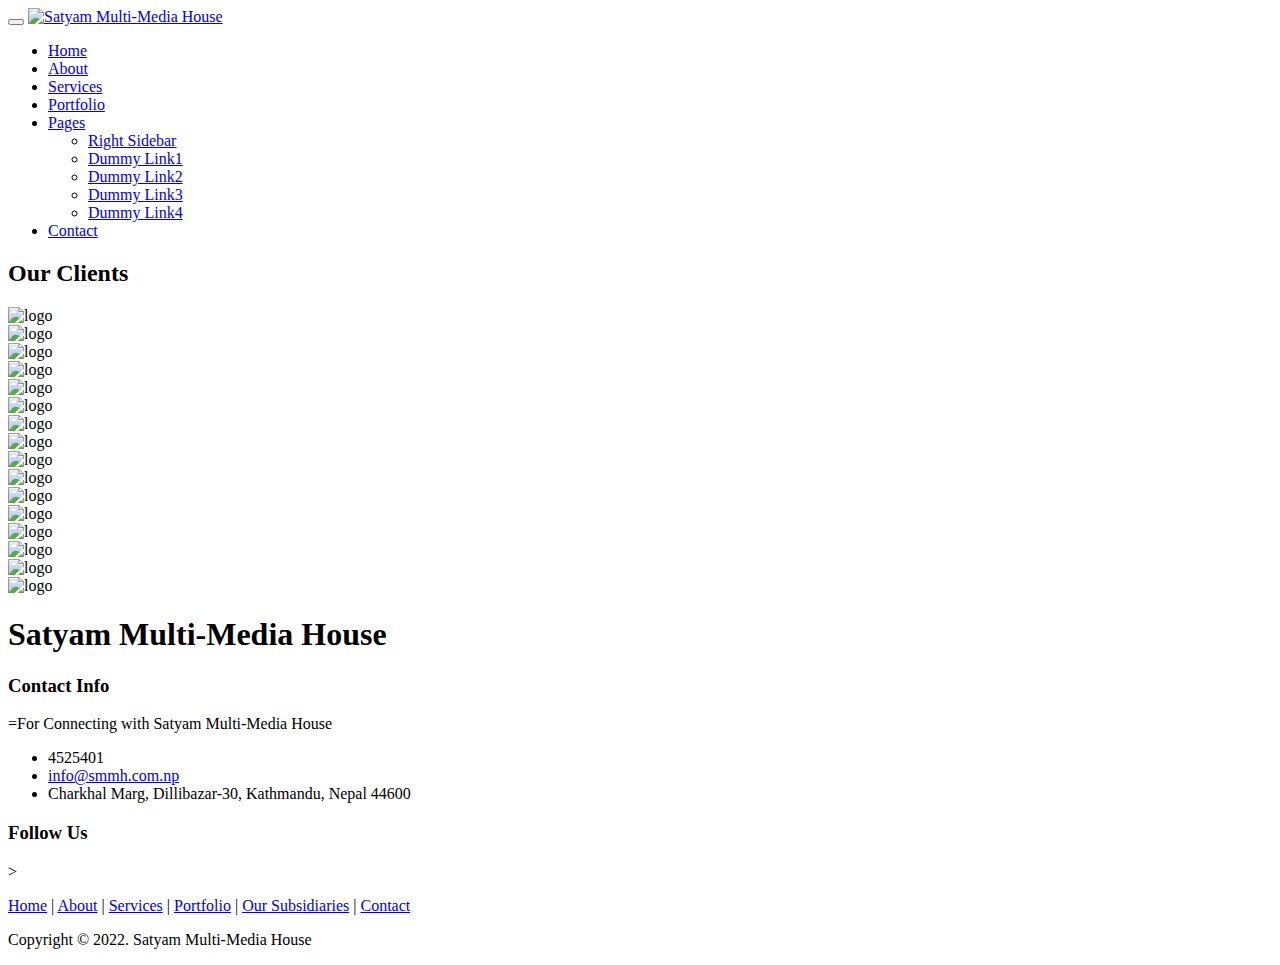
==== clients.html @ ca286ea2 "Add files via upload" ====
<!DOCTYPE html>
<html lang="en">
<head>
    <meta charset="utf-8">
    <meta name="viewport" content="width=device-width, initial-scale=1.0">
    <meta name="description" content="">
    <meta name="author" content="">
    <title>Our CLients</title>
    <link rel="favicon" href="assets/images/favicon.png">
    <link rel="stylesheet" media="screen" href="http://fonts.googleapis.com/css?family=Open+Sans:300,400,700">
    <link rel="stylesheet" href="assets/css/bootstrap.min.css">
    <link rel="stylesheet" href="assets/css/font-awesome.min.css">
    <!-- Custom styles for our template -->
    <link rel="stylesheet" href="assets/css/bootstrap-theme.css" media="screen">
    <link rel="stylesheet" href="assets/css/style.css">
    <meta http-equiv="X-UA-Compatible" content="ie=edge"
    <link rel="stylesheet" href="https://maxcdn.bootstrapcdn.com/bootstrap/4.0.0/css/bootstrap.min.css" >
    <script src="https://ajax.googleapis.com/ajax/libs/jquery/3.4.1/jquery.min.js"></script>
    <script src="https://cdnjs.cloudflare.com/ajax/libs/slick-carousel/1.9.0/slick.min.js"></script>
</head>
    <!-- HTML5 shim and Respond.js IE8 support of HTML5 elements and media queries -->
    <!--[if lt IE 9]>
	
	<![endif]-->
</head>

<body>
    <!-- Fixed navbar -->
    <div class="navbar navbar-inverse">
        <div class="container">
            <div class="navbar-header">
                <!-- Button for smallest screens -->
                <button type="button" class="navbar-toggle" data-toggle="collapse" data-target=".navbar-collapse"><span class="icon-bar"></span><span class="icon-bar"></span><span class="icon-bar"></span></button>
                <a class="navbar-brand" href="index.html">
                    <img src="assets/images/logo.png" alt="Satyam Multi-Media House"></a>
            </div>
            <div class="navbar-collapse collapse">
                <ul class="nav navbar-nav pull-right">
                    <li><a href="index.html">Home</a></li>
                    <li class="active"><a href="about.html">About</a></li>
                    <li><a href="services.html">Services</a></li>
                    <li><a href="portfolio.html">Portfolio</a></li>
                    <li class="dropdown">
                        <a href="#" class="dropdown-toggle" data-toggle="dropdown">Pages <b class="caret"></b></a>
                        <ul class="dropdown-menu">
                            <li><a href="sidebar-right.html">Right Sidebar</a></li>
                            <li><a href="#">Dummy Link1</a></li>
                            <li><a href="#">Dummy Link2</a></li>
                            <li><a href="#">Dummy Link3</a></li>
			    <li><a href="#">Dummy Link4</a></li>
				
                        </ul>
                    </li>
                    <li><a href="contact.html">Contact</a></li>

                </ul>
            </div>
            <!--/.nav-collapse -->
        </div>
    </div>
    <!-- /.navbar -->

    <header id="head" class="secondary"></header>

    <div class="container">
        <h2 class="text-center font-weight-bold">Our Clients</h2>
        <section class="customer-logos slider">
            <div class="slide"><img src="assets/images/fmaj.png" alt="logo"></div>
            <div class="slide"><img src="assets/images/jaimatadi.png" alt="logo"></div>
            <div class="slide"><img src="assets/images/jandj.png" alt="logo"></div>
            <div class="slide"><img src="assets/images/tokla tea.png" alt="logo"></div>
            <div class="slide"><img src="assets/images/tata.png" alt="logo"></div>
            <div class="slide"><img src="assets/images/nic asia capital.png" alt="logo"></div>
            <div class="slide"><img src="assets/images/maruti.png" alt="logo"></div>
            <div class="slide"><img src="assets/images/missart.png" alt="logo"></div>
            <div class="slide"><img src="assets/images/silver palace.png" alt="logo"></div>
            <div class="slide"><img src="assets/images/nic.png" alt="logo"></div>
            <div class="slide"><img src="assets/images/sanskaran.png" alt="logo"></div>
            <div class="slide"><img src="assets/images/mindworks.png" alt="logo"></div>
            <div class="slide"><img src="assets/images/trikon.png" alt="logo"></div>
            <div class="slide"><img src="assets/images/everestad.png" alt="logo"></div>
            <div class="slide"><img src="assets/images/urja.png" alt="logo"></div>
            <div class="slide"><img src="assets/images/logo place.png" alt="logo"></div>
        </section>
    </div>
       
                              
    
    <footer id="footer" class="top-space">

        <div class="footer1">
            <div class="container">
                <div class="row">
                    <div class="col-md-5 panel">
                        <h1 class="panel-title">Satyam Multi-Media House</h3>
                        <div class="panel-body">
                            <p></p>
                        </div>
                    </div>

                    <div class="col-md-4 panel contact">
                        <h3 class="panel-title">Contact Info</h3>
                        <div class="panel-body">
                            <p>=For Connecting with Satyam Multi-Media House</p>
                            <ul>
                                <li><i class="fa fa-phone"></i>4525401</li>
                                <li><a href="#"><i class="fa fa-envelope-o"></i>info@smmh.com.np</a></li>
                                <li><i class="fa fa-flag"></i>Charkhal Marg, Dillibazar-30, Kathmandu, Nepal 44600</li>
                            </ul>
                        </div>
                    </div>

                    <div class="col-md-3 panel">
                        <h3 class="panel-title">Follow Us</h3>
                        <div class="panel-body">
                            <p class="follow-me-icons">
				<a href=""><i class="fa fa-facebook fa-2"></i></a>
                                <a href=""><i class="fa fa-twitter fa-2"></i></a>
				<a href=""><i class="fa fa-youtube fa-2"></i></a
                                <a href=""><i class="fa fa-github fa-2"></i></a>
                                
				    >
                            </p>
                        </div>
                    </div>

                </div>
                <!-- /row of panels -->
            </div>
        </div>

        <div class="footer2">
            <div class="container">
                <div class="row">

                    <div class="col-md-6 panel">
                        <div class="panel-body">
                            <p class="simplenav">
                                <a href="index.html">Home</a> | 
								<a href="about.html">About</a> |
								<a href="services.html">Services</a> |
								<a href="portfolio.html">Portfolio</a> |
								<a href="contact.html">Our Subsidiaries</a> |
				                                <a href="contact.html">Contact</a>
                            </p>
                        </div>
                    </div>

                    <div class="col-md-6 panel">
                        <div class="panel-body">
                            <p class="text-right">
                                Copyright &copy; 2022. Satyam Multi-Media House</a>
                            </p>
                        </div>
                    </div>

                </div>
                <!-- /row of panels -->
            </div>
        </div>

    </footer>


<script>
    
    $(document).ready(function(){
        $('.customer-logos').slick({
            slidesToShow: 6,
            slidesToScroll: 1,
            autoplay: true,
            autoplaySpeed: 1500,
            arrows: false,
            dots: false,
            pauseOnHover:false,
            responsive: [{
                breakpoint: 768,
                setting: {
                    slidesToShow:4
                }
            }, {
                breakpoint: 520,
                setting: {
                    slidesToShow: 3
                }
            }]
        });
    });

    </script>


    
    
</body>
</html>
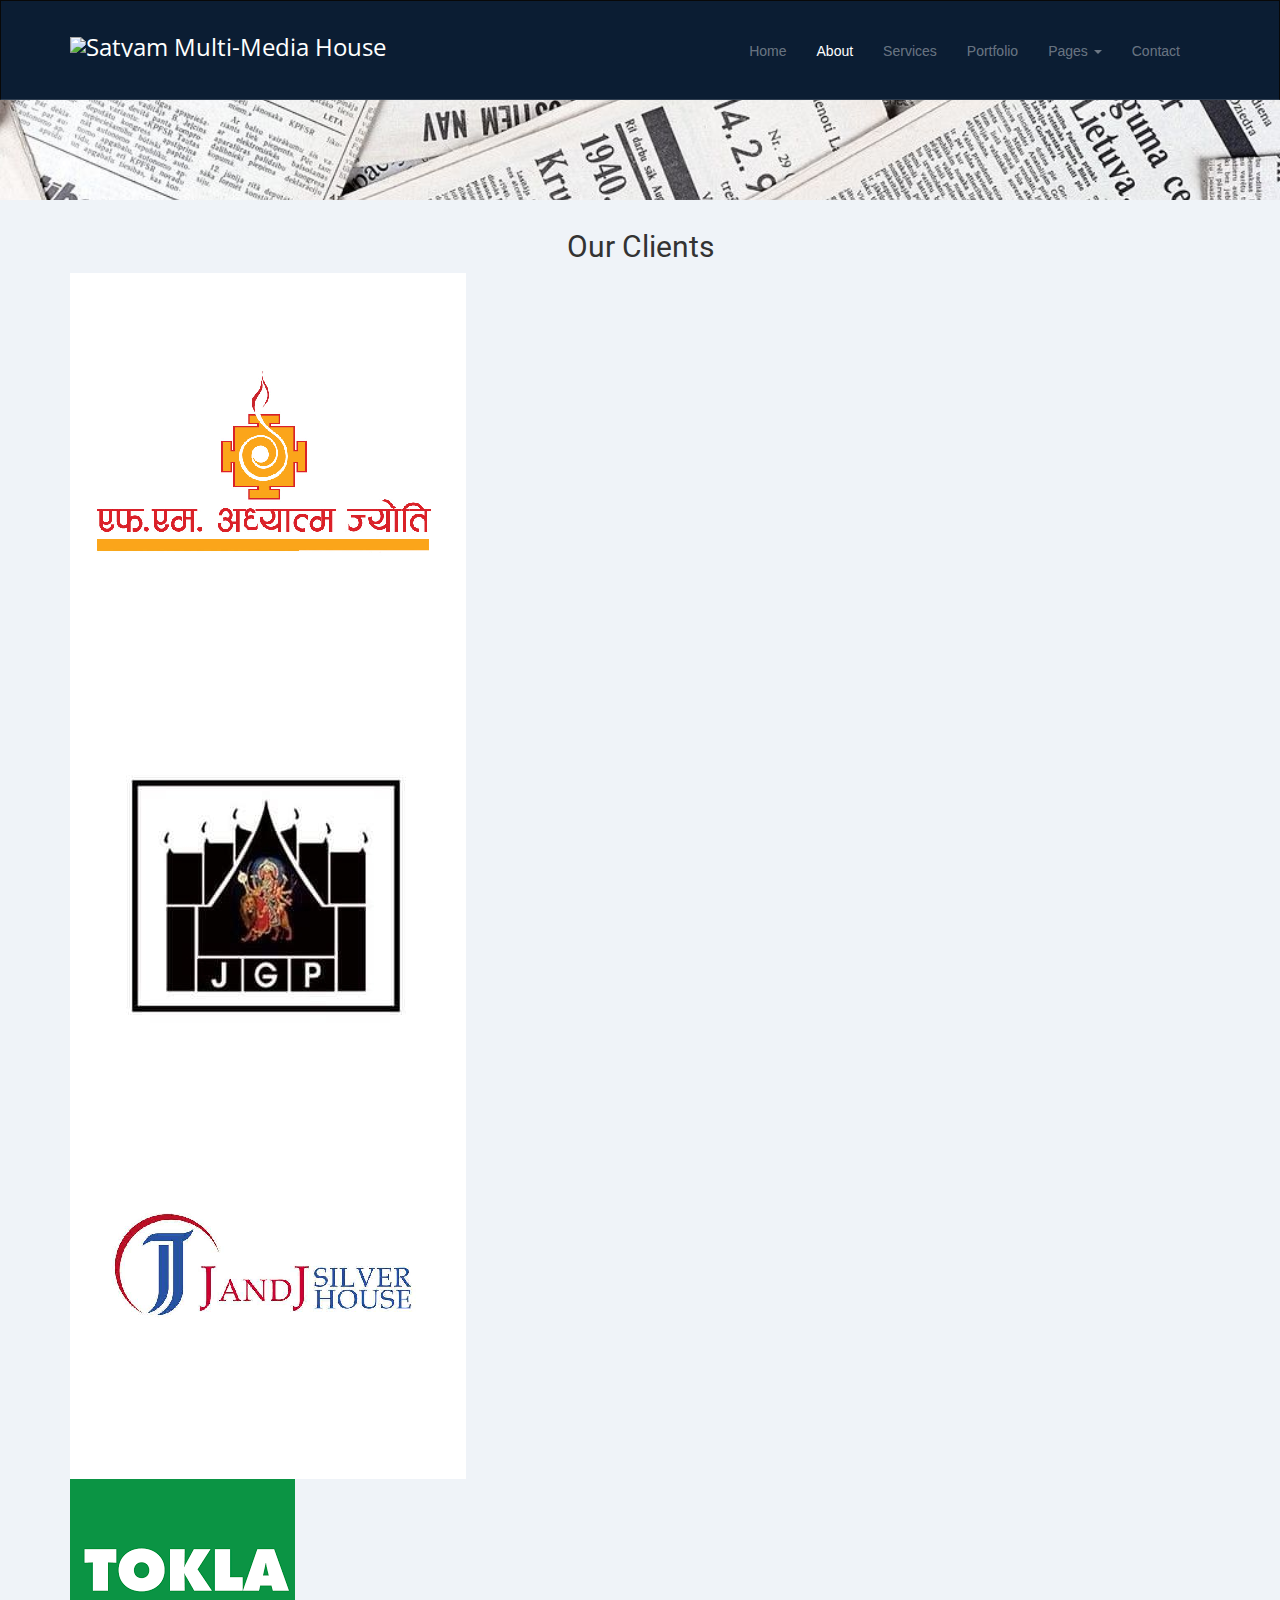
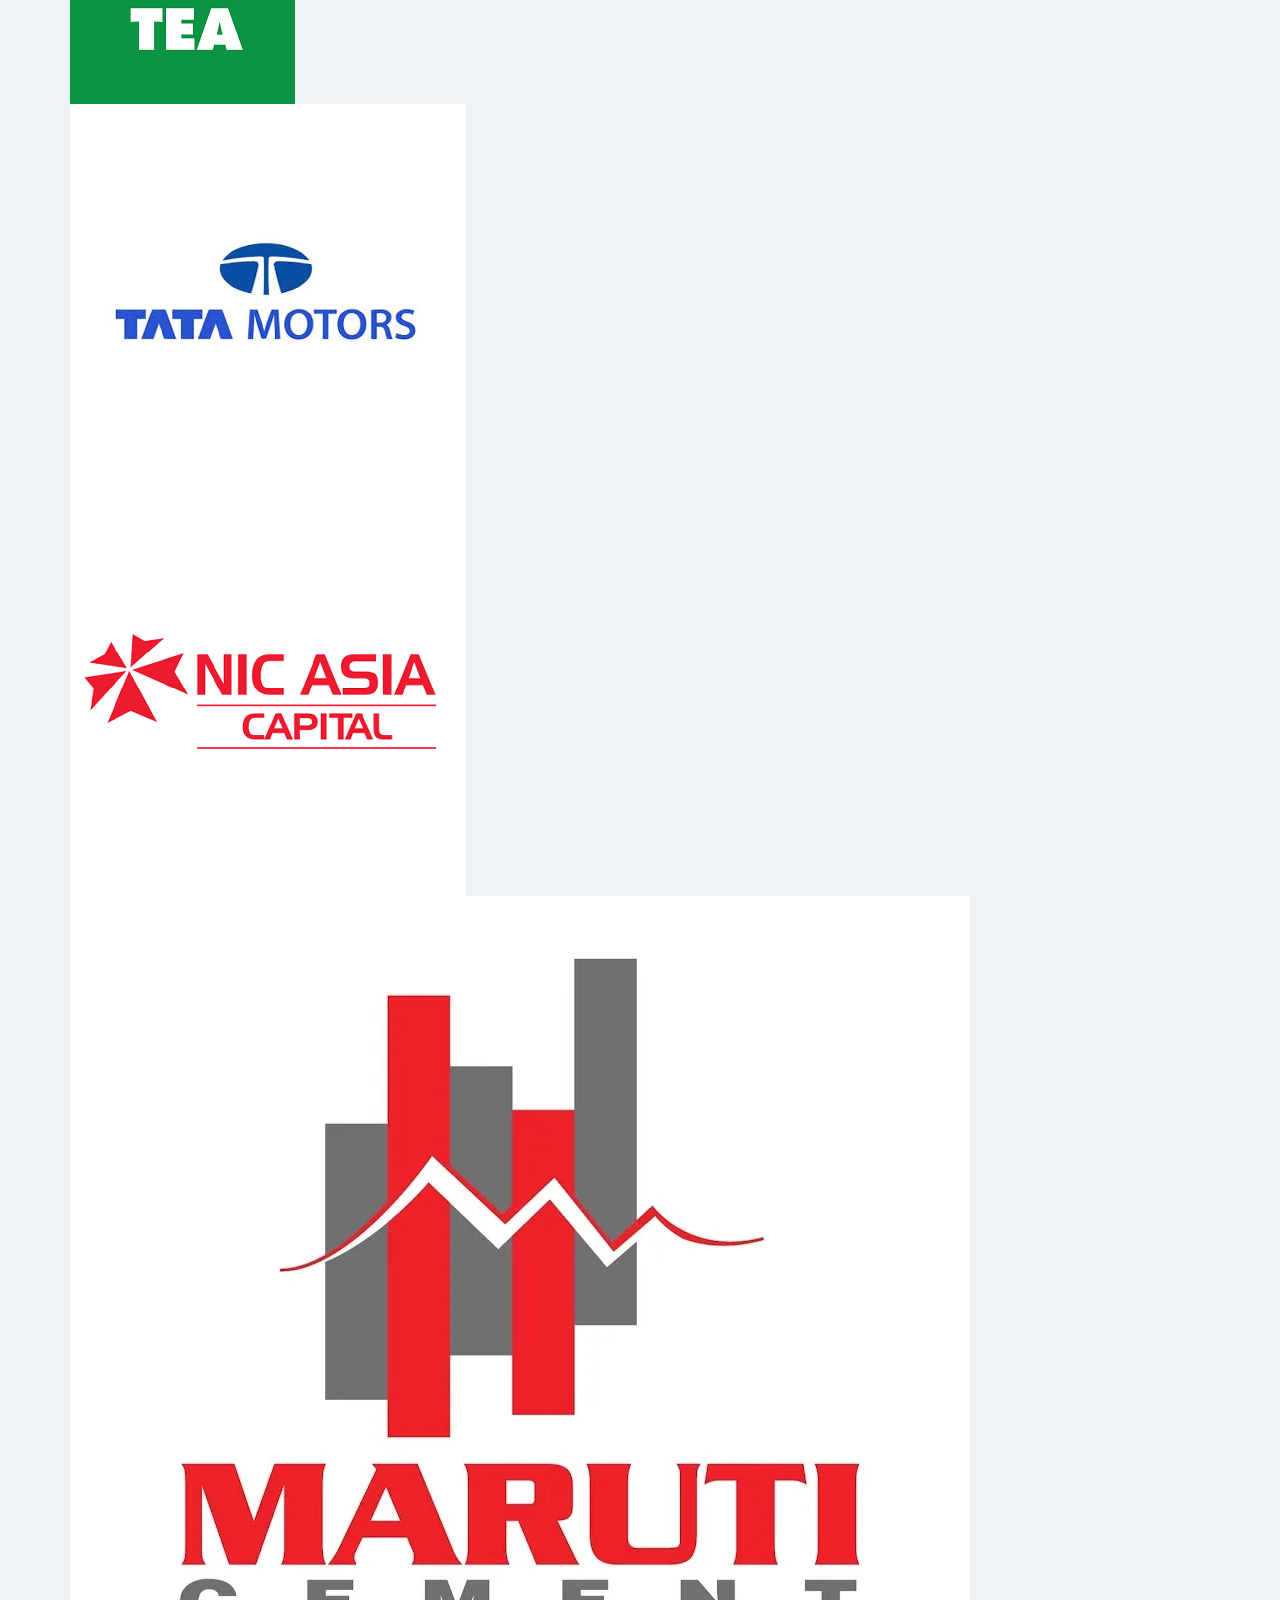
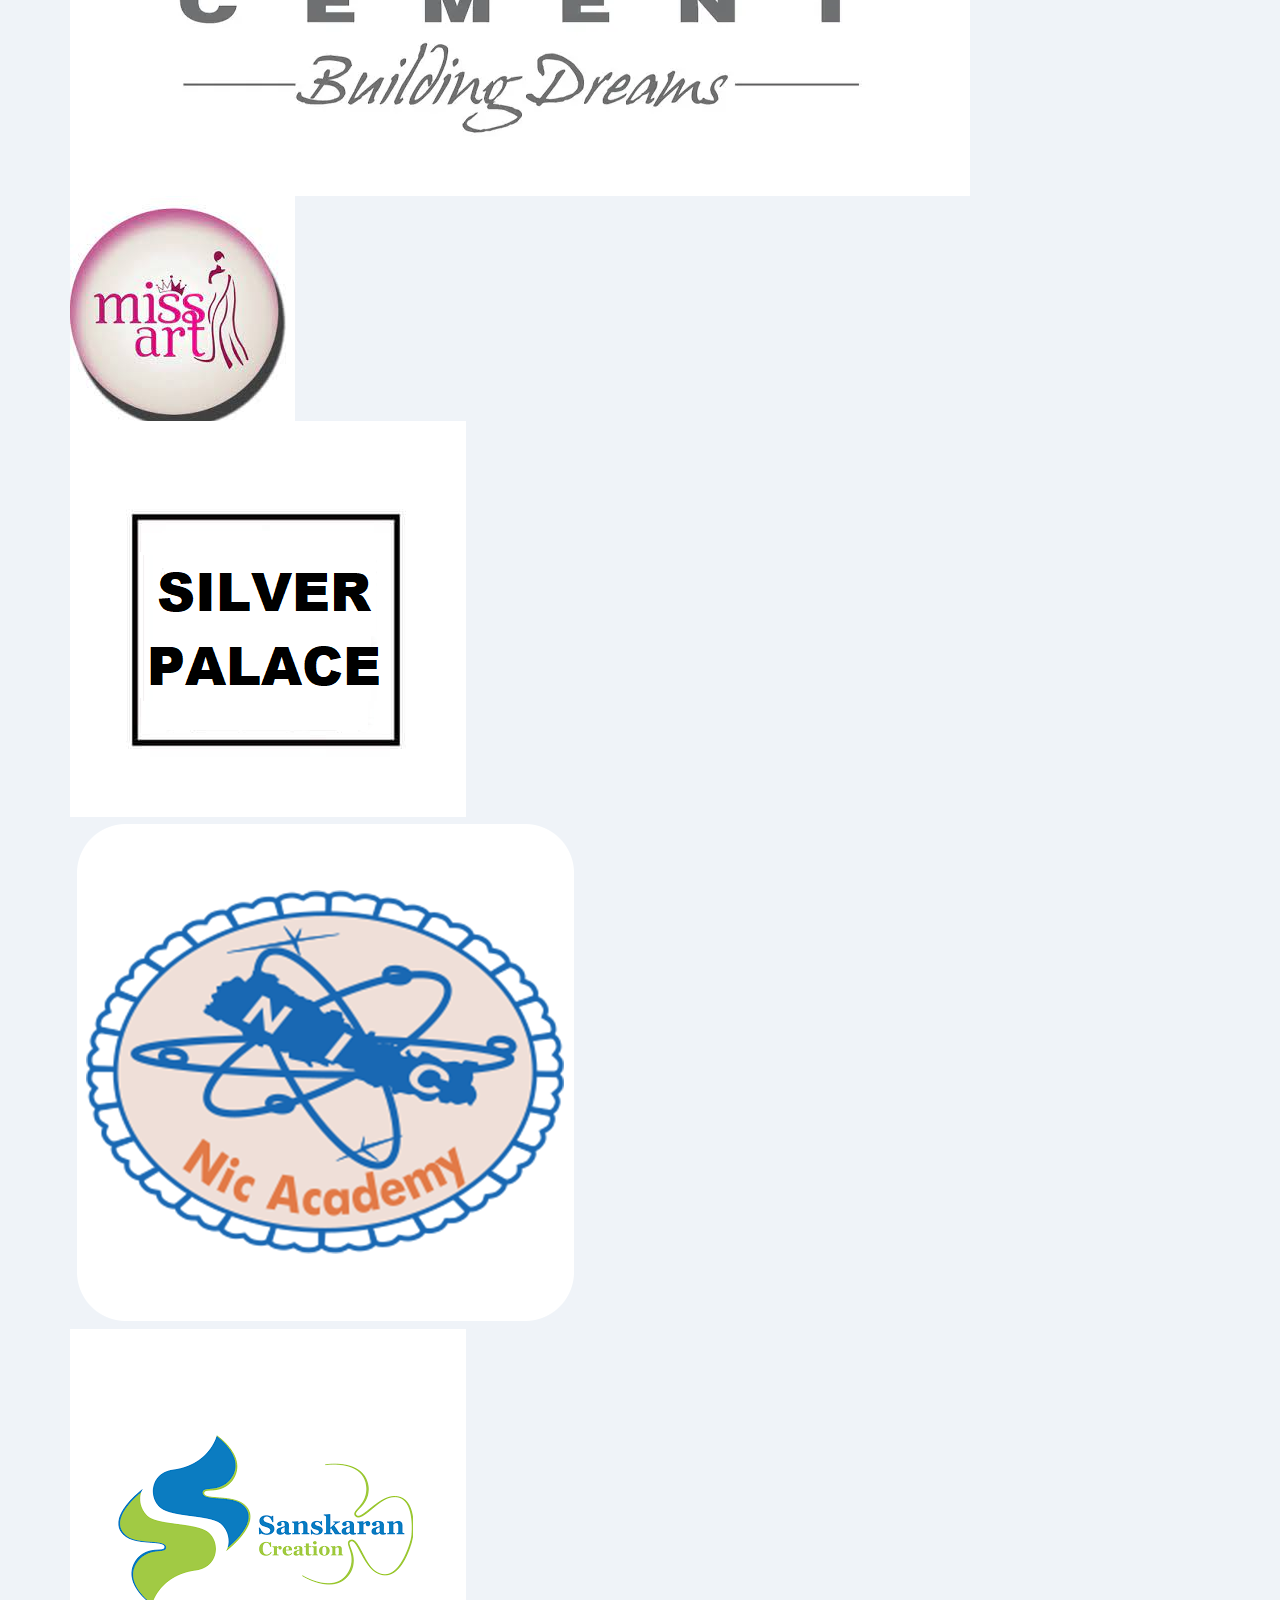
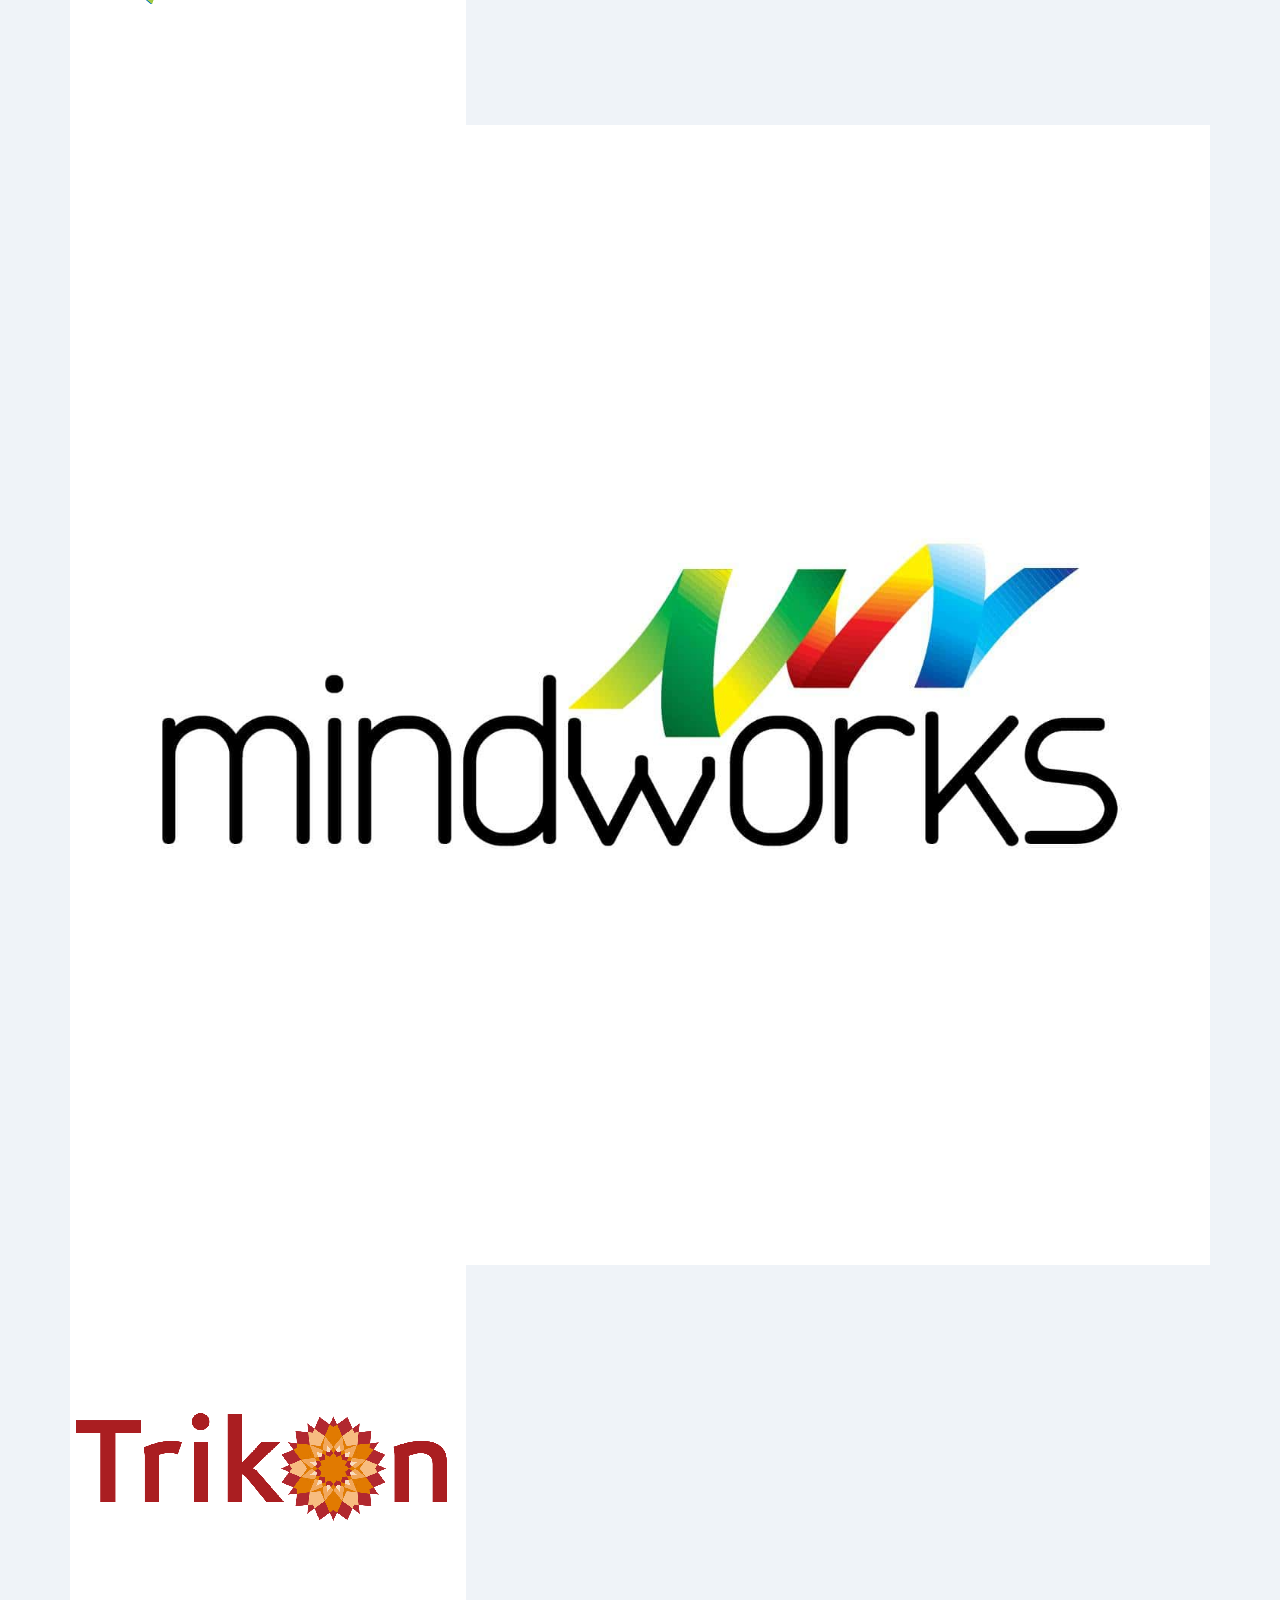
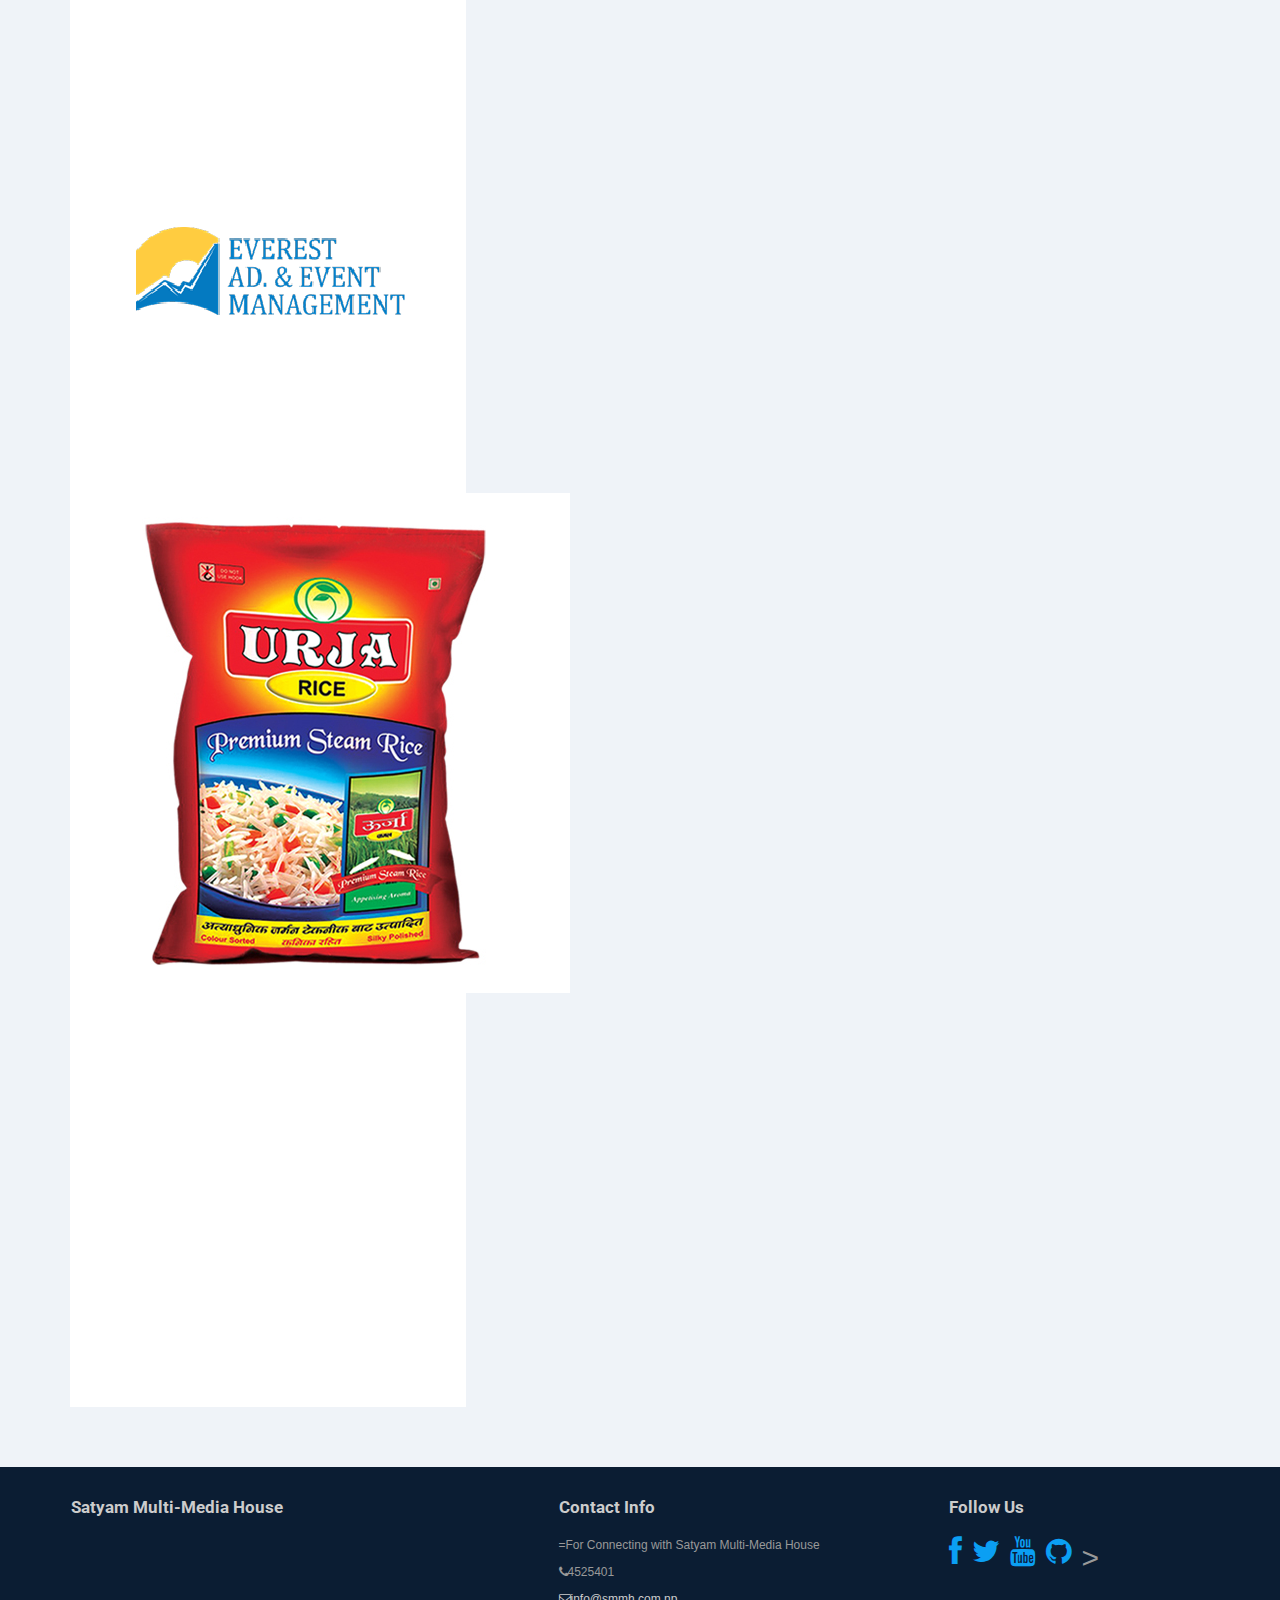
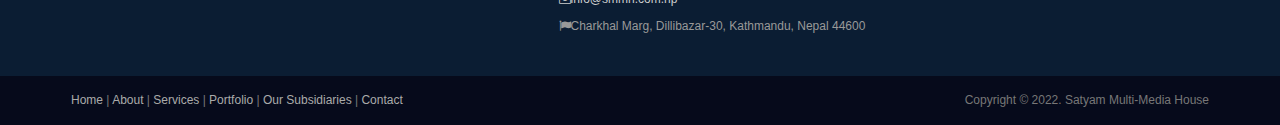
==== commit af5f61ef: "Update clients.html" ====
--- a/clients.html
+++ b/clients.html
@@ -5,7 +5,7 @@
     <meta name="viewport" content="width=device-width, initial-scale=1.0">
     <meta name="description" content="">
     <meta name="author" content="">
-    <title>Our CLients</title>
+    <title>Our Clients</title>
     <link rel="favicon" href="assets/images/favicon.png">
     <link rel="stylesheet" media="screen" href="http://fonts.googleapis.com/css?family=Open+Sans:300,400,700">
     <link rel="stylesheet" href="assets/css/bootstrap.min.css">
--- a/assets/css/style.css
+++ b/assets/css/style.css
@@ -0,0 +1,723 @@
+@import url(http://fonts.googleapis.com/css?family=Roboto:400,700,500);
+
+body {
+    font-family: 'Roboto', sans-serif;
+    font-weight: normal;
+}
+/*General*/
+h1, h2, h3, h4, h5, h6 {
+    font-weight: normal;
+    font-family: 'Roboto', sans-serif;
+}
+
+h1, .h1, h2, .h2, h3, .h3 {
+    margin-top: 30px;
+}
+
+blockquote {
+    font-style: italic;
+    font-family: Georgia;
+    color: #999;
+    margin: 30px 0 30px;
+}
+
+label {
+    color: #777;
+}
+
+/* Header */
+#head {
+    background: #181015 url( ../images/bg_header.jpg) no-repeat;
+    background-size: cover;
+    min-height: 520px;
+    text-align: center;
+    color: white;
+    font-weight: 300;
+    position: relative;
+}
+
+    #head.secondary {
+        height: 100px;
+        min-height: 100px;
+        padding-top: 0px;
+    }
+
+    #head .lead {
+        font-size: 44px;
+        margin-bottom: 6px;
+        color: white;
+        line-height: 1.15em;
+    }
+
+    #head .tagline {
+        color: rgba(255,255,255,0.75);
+        margin-bottom: 25px;
+    }
+
+        #head .tagline a {
+            color: #fff;
+        }
+
+    #head .btn {
+        margin-bottom: 10px;
+    }
+
+    #head .btn-default {
+        text-shadow: none;
+        background: transparent;
+        color: rgba(255,255,255,.5);
+        -webkit-box-shadow: inset 0px 0px 0px 3px rgba(255,255,255,.5);
+        -moz-box-shadow: inset 0px 0px 0px 3px rgba(255,255,255,.5);
+        box-shadow: inset 0px 0px 0px 3px rgba(255,255,255,.5);
+        background: transparent;
+    }
+
+        #head .btn-default:hover,
+        #head .btn-default:focus {
+            color: rgba(255,255,255,.8);
+            -webkit-box-shadow: inset 0px 0px 0px 3px rgba(255,255,255,.8);
+            -moz-box-shadow: inset 0px 0px 0px 3px rgba(255,255,255,.8);
+            box-shadow: inset 0px 0px 0px 3px rgba(255,255,255,.8);
+            background: transparent;
+        }
+
+        #head .btn-default:active,
+        #head .btn-default.active {
+            color: #fff;
+            -webkit-box-shadow: inset 0px 0px 0px 3px #fff;
+            -moz-box-shadow: inset 0px 0px 0px 3px #fff;
+            box-shadow: inset 0px 0px 0px 3px #fff;
+            background: transparent;
+        }
+
+.panel {
+    margin-bottom: 0px;
+    background-color: transparent;
+    border: 1px solid transparent;
+    border-radius: 0px;
+    -webkit-box-shadow: none;
+    box-shadow: none;
+}
+
+.panel-body {
+    padding: 0px;
+}
+
+.btn-action, .btn-primary {
+    color: #FFEFD7;
+    background-image: -webkit-linear-gradient(top, #0ecfec 0%, #09bed9 100%);
+    background-image: linear-gradient(to bottom, #0ecfec 0%, #09bed9 100%);
+    filter: progid:DXImageTransform.Microsoft.gradient(startColorstr='#0ecfec22', endColorstr='#09bed900', GradientType=0);
+    filter: progid:DXImageTransform.Microsoft.gradient(enabled = false);
+    background-repeat: repeat-x;
+    border: 0 none;
+}
+
+    .btn-action:hover, .btn-primary:hover {
+        background: #04a0b7;
+    }
+
+.slideUp {
+    top: -100px;
+}
+
+.navbar-inverse {
+    background: #0B1D33;
+}
+/* Highlights*/
+.highlight {
+    margin-top: 40px;
+}
+
+.h-caption {
+    text-align: center;
+}
+
+    .h-caption i {
+        display: block;
+        font-size: 54px;
+        color: #0b9ff3;
+        margin-bottom: 36px;
+    }
+
+    .h-caption h4 {
+        color: #382526;
+        font-size: 16px;
+        font-weight: bold;
+        margin-bottom: 20px;
+    }
+
+div.hbox {
+    background: #fff;
+    padding: 10px 15px;
+}
+
+.h-body {
+}
+
+.jumbotron {
+    background-color: #E0E0E0;
+}
+
+.page-header {
+    border-bottom: 1px solid #15c008;
+}
+
+.page-title {
+    margin-top: 20px;
+    font-weight: 300;
+    color: #15c008;
+}
+
+.text-muted {
+    color: #888;
+}
+
+.breadcrumb {
+    background: none;
+    padding: 0;
+    margin: 30px 0 0px 0;
+}
+
+ul.list-spaces li {
+    margin-bottom: 10px;
+}
+
+/* Helpers */
+.top-space {
+    margin-top: 60px;
+}
+
+.top-margin {
+    margin-top: 20px;
+}
+
+img {
+    max-width: 100%;
+}
+
+    img.pull-right {
+        margin-left: 10px;
+    }
+
+    img.pull-left {
+        margin-right: 10px;
+    }
+
+#map {
+    width: 100%;
+    height: 280px;
+}
+
+#social {
+    margin-top: 50px;
+    margin-bottom: 50px;
+}
+
+    #social .wrapper {
+        width: 340px;
+        margin: 0 auto;
+    }
+
+.sidebar {
+    padding-top: 36px;
+    padding-bottom: 30px;
+}
+
+    .sidebar .panel {
+        margin-bottom: 20px;
+    }
+
+    .sidebar h1, .sidebar .h1, .sidebar h2, .sidebar .h2, .sidebar h3, .sidebar .h3 {
+        margin-top: 20px;
+    }
+
+/* Footer */
+.footer1 {
+    background: #0B1D33;
+    padding: 30px 0 0 0;
+    font-size: 12px;
+    color: #999;
+}
+
+    .footer1 a {
+        color: #ccc;
+    }
+
+        .footer1 a:hover {
+            color: #fff;
+        }
+
+    .footer1 .panel {
+        margin-bottom: 30px;
+    }
+
+    .footer1 .panel-title {
+        font-size: 17px;
+        font-weight: bold;
+        color: #ccc;
+        margin: 0 0 20px;
+    }
+
+    .footer1 .entry-meta {
+        border-top: 1px solid #ccc;
+        border-bottom: 1px solid #ccc;
+        margin: 0 0 35px 0;
+        padding: 2px 0;
+        color: #888888;
+        font-size: 12px;
+        font-size: 0.75rem;
+    }
+
+        .footer1 .entry-meta a {
+            color: #333333;
+        }
+
+        .footer1 .entry-meta .meta-in {
+            border-top: 1px solid #ccc;
+            border-bottom: 1px solid #ccc;
+            padding: 10px 0;
+        }
+
+.follow-me-icons {
+    font-size: 30px;
+}
+
+    .follow-me-icons i {
+        float: left;
+        margin: 0 10px 0 0;
+        color: #0b9ff3;
+    }
+
+.footer2 {
+    background: #060a1b;
+    padding: 15px 0;
+    color: #777;
+    font-size: 12px;
+}
+
+    .footer2 a {
+        color: #aaa;
+    }
+
+        .footer2 a:hover {
+            color: #fff;
+        }
+
+    .footer2 p {
+        margin: 0;
+    }
+
+.panel-simplenav {
+    margin-left: -5px;
+}
+
+    .panel-simplenav a {
+        margin: 0 5px;
+    }
+
+#services .fa {
+    color: #0b9ff3;
+}
+/* carousel */
+#quote-carousel {
+    padding: 0 10px 30px 10px;
+    margin-top: 30px 0px 0px;
+}
+
+    /* Control buttons  */
+    #quote-carousel .carousel-control {
+        background: none;
+        color: #222;
+        font-size: 2.3em;
+        text-shadow: none;
+        margin-top: 30px;
+    }
+        /* Previous button  */
+        #quote-carousel .carousel-control.left {
+            left: -12px;
+        }
+        /* Next button  */
+        #quote-carousel .carousel-control.right {
+            right: -12px !important;
+        }
+    /* Changes the position of the indicators */
+    #quote-carousel .carousel-indicators {
+        right: 50%;
+        top: auto;
+        bottom: 0px;
+        margin-right: -19px;
+    }
+        /* Changes the color of the indicators */
+        #quote-carousel .carousel-indicators li {
+            background: #c0c0c0;
+        }
+
+        #quote-carousel .carousel-indicators .active {
+            background: #333333;
+        }
+
+    #quote-carousel img {
+        width: 250px;
+        height: 100px;
+    }
+/* End carousel */
+
+.item blockquote {
+    border-left: none;
+    margin: 0;
+}
+
+    .item blockquote img {
+        margin-bottom: 10px;
+    }
+
+    .item blockquote p:before {
+        content: "\f10d";
+        font-family: 'Fontawesome';
+        float: left;
+        margin-right: 10px;
+    }
+
+.contact ul {
+    padding: 0px;
+}
+
+    .contact ul li {
+        margin-bottom: 10px;
+        list-style: none;
+    }
+
+footer ul li {
+    list-style: none;
+}
+
+#map-canvas {
+    height: 100%;
+    margin: 0px;
+    padding: 0px;
+}
+
+/* ------- */
+
+.isotopeWrapper article {
+    margin-bottom: 30px;
+}
+
+#portfolio {
+}
+
+    #portfolio img {
+        width: 100%;
+    }
+
+    #portfolio article p {
+        margin-bottom: 1.45em;
+        /*set next row on the baseline*/;
+    }
+
+nav#filter {
+    margin-bottom: 1.5em;
+}
+
+    nav#filter li {
+        display: inline-block;
+        margin: 10px;
+    }
+
+    nav#filter a {
+        padding: 4px 12px;
+        line-height: 20px;
+        border: 1px solid #00bfff;
+        text-decoration: none;
+        color: #00bfff;
+    }
+
+        nav#filter a.current {
+            background: #00bfff;
+            color: #fff;
+        }
+
+.iconColor .fa {
+    color: #ee0c45;
+}
+
+.portfolio-items article img {
+    width: 100%;
+}
+
+.portfolio-item {
+    display: block;
+    position: relative;
+    -webkit-transition: all 0.2s ease-in-out;
+    -moz-transition: all 0.2s ease-in-out;
+    -o-transition: all 0.2s ease-in-out;
+    transition: all 0.2s ease-in-out;
+}
+
+    .portfolio-item img {
+        -webkit-transition: all 300ms linear;
+        -moz-transition: all 300ms linear;
+        -o-transition: all 300ms linear;
+        -ms-transition: all 300ms linear;
+        transition: all 300ms linear;
+    }
+
+    .portfolio-item .portfolio-desc {
+        display: block;
+        opacity: 0;
+        position: absolute;
+        width: 100%;
+        left: 0;
+        top: 0;
+        color: rgba(220, 220, 220);
+    }
+
+.fancybox-overlay {
+    background: rgba(0, 0, 0, 0.64);
+}
+
+.portfolio-item:hover .portfolio-desc {
+    padding-top: 20%;
+    height: 100%;
+    transition: all 200ms ease-in-out 0s;
+    opacity: 1;
+    background: rgba(61, 61, 61, 0.67);
+}
+
+.portfolio-item .portfolio-desc a {
+    color: #fff;
+    text-align: center;
+    display: block;
+}
+
+    .portfolio-item .portfolio-desc a:hover {
+        /*text-shadow: 2px 2px 1px rgba(0, 0, 0, 0.7);*/
+        text-decoration: none;
+    }
+
+.portfolio-item .portfolio-desc .folio-info {
+    top: -20px;
+    padding: 30px;
+    height: 0;
+    opacity: 0;
+    position: relative;
+}
+
+.portfolio-item:hover .folio-info {
+    height: 100%;
+    opacity: 1;
+    transition: all 500ms ease-in-out 0s;
+    top: 5px;
+}
+
+.portfolio-item .portfolio-desc .folio-info h5 {
+    text-transform: uppercase;
+    text-align: center;
+    font-weight: bold;
+    font-size: 1.4em;
+}
+
+.portfolio-item .portfolio-desc .folio-info p {
+    color: #ffffff;
+    font-size: 12px;
+}
+
+
+/*Da Slider*/
+.da-slider {
+    width: auto;
+    height: auto;
+    max-height: initial;
+    position: absolute;
+    top: 0px;
+    bottom: 0px;
+    right: 0px;
+    left: 0px;
+}
+
+.da-slide h2 {
+    text-align: center;
+    top: 15%;
+}
+
+.da-slide p {
+    text-align: center;
+    top: 40%;
+}
+
+.da-arrows span {
+    position: absolute;
+    top: 45%;
+}
+
+.da-dots span.da-dots-current:after {
+    content: '';
+    background: green;
+}
+
+.team-member {
+    padding-top: 5px;
+    border: 1px solid rgb(224, 224, 224);
+    margin-bottom:15px;
+}
+.team-heading {
+display:block;
+width:100%;
+}
+.member-img {
+    overflow: hidden;
+}
+
+.team-socials {
+    margin: 15px 0;
+    display: block;
+    text-align: center;
+}
+
+    .team-socials i {
+        width: 35px;
+        height: 35px;
+        position: relative;
+        display: inline-block;
+        text-align: center;
+        font-size: 18px;
+        color: #0b9ff3;
+    }
+
+.team-member h4 {
+    font-size: 19px;
+    line-height: 32px;
+    padding: 10px 0 0;
+    text-align: center;
+    margin: 0px;
+    border-top: 3px solid #15c008;
+}
+
+.team-member .pos {
+    display: block;
+    margin: 0;
+    text-align: center;
+}
+#head.secondary {
+height: 100px;
+min-height: 100px;
+padding-top: 0px;
+background: #181015 url(../images/bg_header.jpg) 0px -232px no-repeat;
+background-size: cover;
+}
+/**
+  MEDIA QUERIES
+*/
+@media (max-width: 767px) {
+    #head.secondary {
+height: 80px;
+min-height: 80px;
+background-size:initial;
+}
+    #head {
+        min-height: 420px;
+    }
+
+        #head .lead {
+            font-size: 34px;
+        }
+}
+
+/* Small devices (tablets, 768px and up) */
+@media (min-width: 768px) {
+    #quote-carousel {
+        margin-bottom: 0;
+        padding: 0 40px 30px 40px;
+        margin-top: 30px;
+    }
+}
+
+@media (max-width: 767px) {
+    .navbar-collapse ul {
+        text-align: right;
+        margin-right: 0px;
+    }
+}
+/* Small devices (tablets, up to 768px) */
+@media (max-width: 768px) {
+    /* Make the indicators larger for easier clicking with fingers/thumb on mobile */
+    #quote-carousel .carousel-indicators {
+        bottom: -20px !important;
+    }
+
+        #quote-carousel .carousel-indicators li {
+            display: inline-block;
+            margin: 0px 5px;
+            width: 15px;
+            height: 15px;
+        }
+
+            #quote-carousel .carousel-indicators li.active {
+                margin: 0px 5px;
+                width: 20px;
+                height: 20px;
+            }
+}
+@media (max-width: 420px) {
+    .da-slide h2 {
+        font-size:28px;
+           }
+    .da-slide p {
+    font-size:19px;
+    font-weight:400;
+    }
+}
+.column {
+  float: left;
+  padding: 5px;
+}
+.column2 {
+  float: right;
+  padding: 5px;
+}
+
+@import url('https://fonts.googleapis.com/css2?family=Poppins&display=swap');
+body{
+    font-family: 'Poppins', sans-serif !important;
+    background: #eff3f8;
+}
+.slick-slide{
+    margin: 0 20px;
+}
+.slick-slide img{
+    width: 100%;
+}
+.slick-slider{
+    position: relative;
+    display: block;
+    box-sizing: border-box;
+}
+.slick-list{
+    position: relative;
+    display: block;
+    overflow: hidden;
+    margin: 0;
+    padding: 0;
+}
+.slick-track{
+    position: relative;
+    top: 0;
+    left: 0;
+    display: block
+}
+.slick-slide{
+    display: none;
+    float: left;
+    height: 100%;
+    min-height: 1px;
+}
+.slick-slide img{
+    display: block;
+}
+.slick-initialized .slick-slide{
+    display: block;
+}
+.copy{
+    padding-top: 250px;
+}